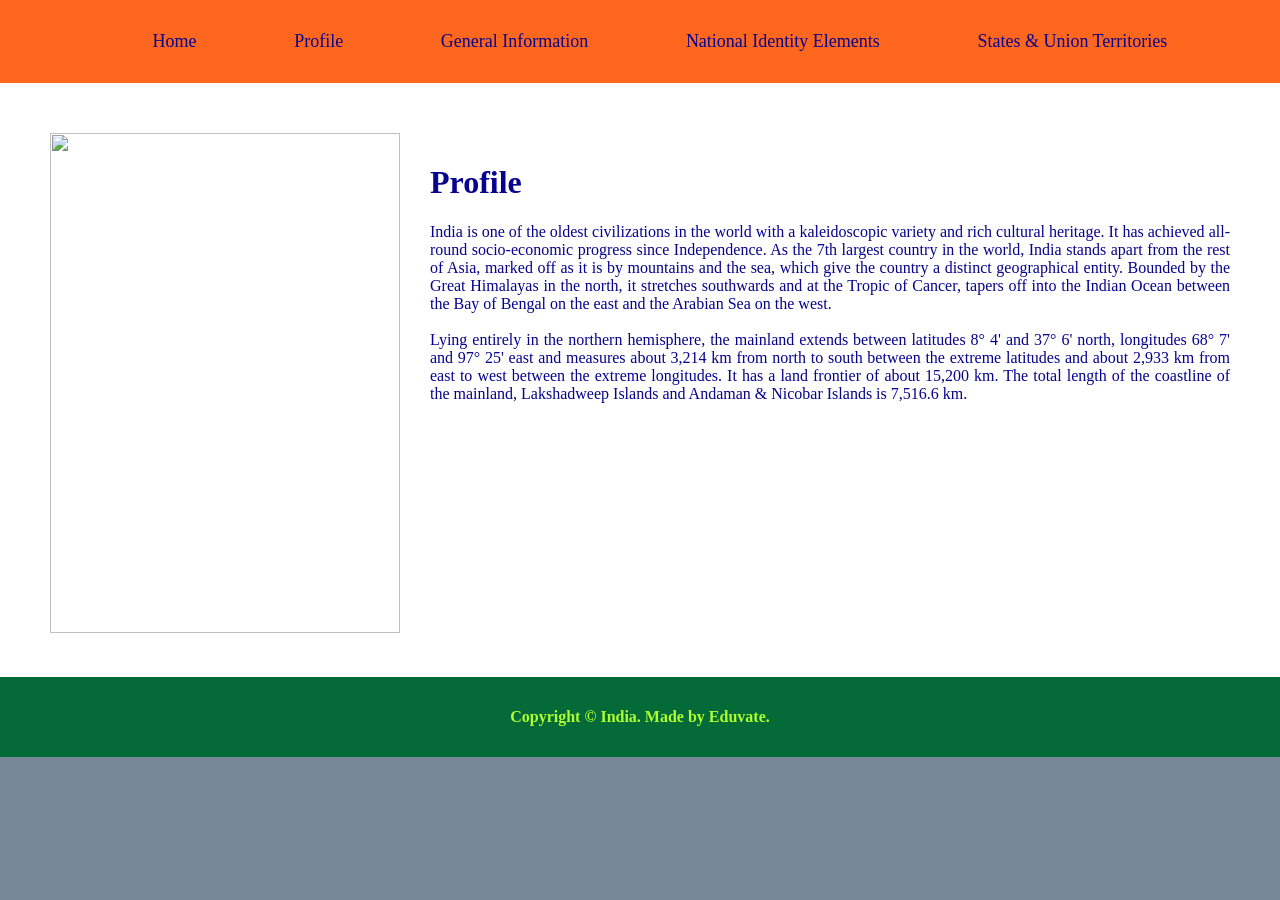
==== profile.html @ 309c73f9 "Add files via upload" ====
<!DOCTYPE html>
<html>
<head>
	<title>Indian Web Portal | Profile</title>
	<link rel="stylesheet" type="text/css" href="CSSFile.css">
</head>
<body>
	<header>
		<nav>
			<ul>
				<li><a href="index.html">Home</a></li>
				<li><a href="profile.html">Profile</a></li>
				<li><a href="General Information.html">General Information</a></li>
				<li><a href="National Identity Elements.html">National Identity Elements</a></li>
				<li><a href="States & Union Territories.html">States & Union Territories</a></li>
			</ul>
		</nav>
	</header>
	<main>
		<div class = "row">
			<div class = "column1">
				<img src="Images\MyIndia.jpg" height = "500px" width="350px">
			</div>
			<div class = "column2">
				<h1>Profile</h1>
      				<p>India is one of the oldest civilizations in the world with a kaleidoscopic variety and rich cultural heritage. It has achieved all-round socio-economic progress since Independence. As the 7th largest country in the world, India stands apart from the rest of Asia, marked off as it is by mountains and the sea, which give the country a distinct geographical entity. Bounded by the Great Himalayas in the north, it stretches southwards and at the Tropic of Cancer, tapers off into the Indian Ocean between the Bay of Bengal on the east and the Arabian Sea on the west.
      				<br><br>
      				Lying entirely in the northern hemisphere, the mainland extends between latitudes 8° 4' and 37° 6' north, longitudes 68° 7' and 97° 25' east and measures about 3,214 km from north to south between the extreme latitudes and about 2,933 km from east to west between the extreme longitudes. It has a land frontier of about 15,200 km. The total length of the coastline of the mainland, Lakshadweep Islands and Andaman & Nicobar Islands is 7,516.6 km.</p>
			</div>
		</div>
		
	</main>
	<footer>
		<p id="foot"> Copyright &copy; India. Made by Eduvate. </p>
	</footer>
</body>
</html>
---- CSSFile.css ----
body{
	margin: 0;
	padding: 0;
	background-color: lightslategray;
}
header{
	padding: 15px;
	background-color: #FF671F;
}
nav ul {
	display: flex;
	justify-content: space-evenly;
}

nav ul li{
	list-style: none;
}
nav ul li a{
	color: #06038D;
	text-decoration: none;
	font-size: 18px;
}
#foot{
	text-align: center;
	font-weight: 700;
	color: greenyellow;
}
footer{
	padding: 15px;
	margin-bottom: 0px;
	background: #046A38;
}
a{
	color: royalblue;
	text-decoration: none;
	font-size: 14px;
	position: relative;
}
main{
	color: #06038D;
	padding: 10px;
	background-color: white;
}
p{
	text-align: justify;
}
.row{
	display: flex;
	flex-wrap: nowrap;
	padding: 20px;
	margin-top: 10px;
}
.column1{
	flex-basis: 40%;
	margin-left: 10px;
	padding: 10px;
}
.column2{
	flex-basis: 120%;
	padding: 20px;
}
table{
	border: 4px solid black;
	width: 50%;
	text-align: center;
}
th{border: 2px solid black;}
td{border: 1px solid black;}
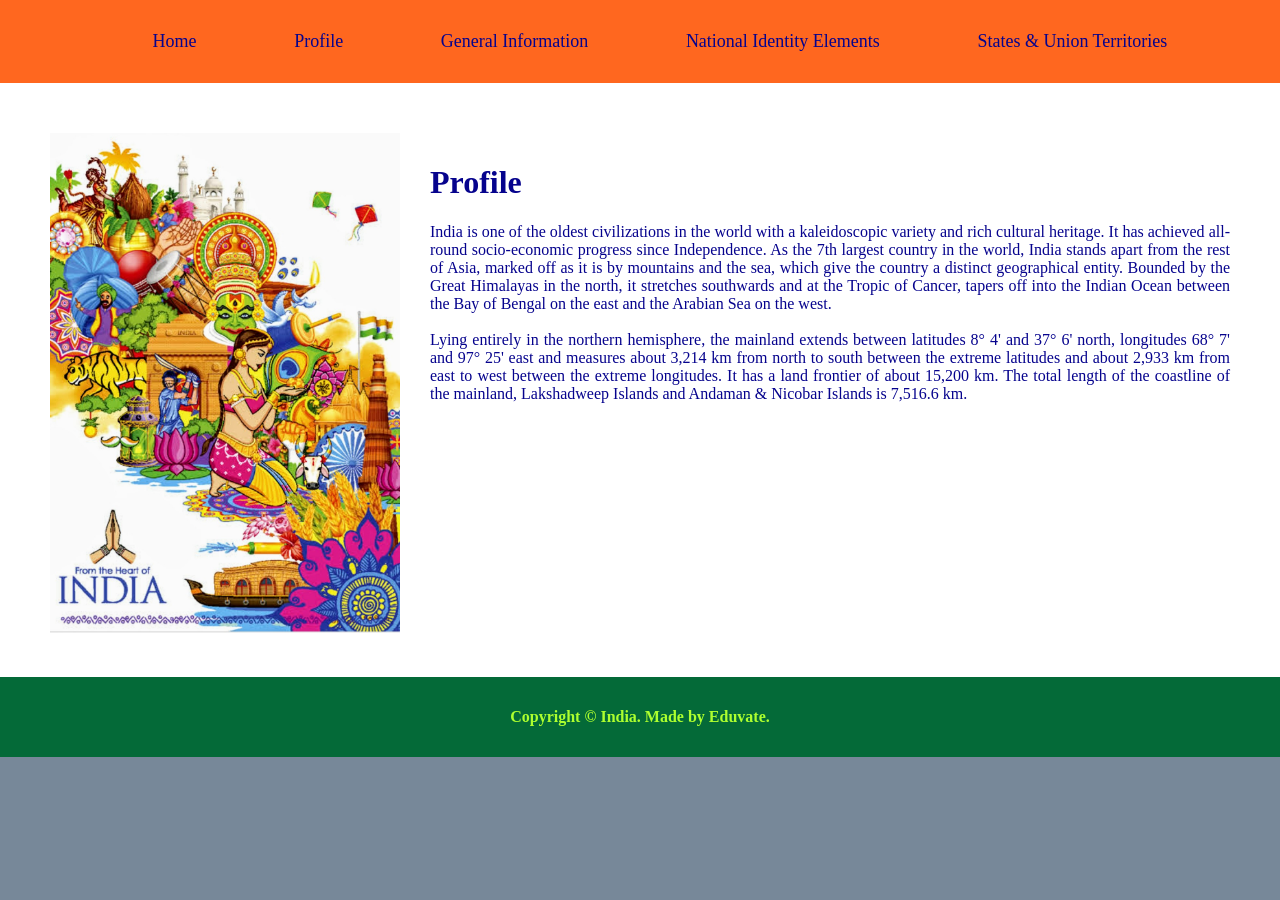
==== commit b818e133: "Fix image source and maintain HTML structure Updated image source path and ensured proper HTML struc" ====
--- a/profile.html
+++ b/profile.html
@@ -19,7 +19,7 @@
 	<main>
 		<div class = "row">
 			<div class = "column1">
-				<img src="Images\MyIndia.jpg" height = "500px" width="350px">
+				<img src="MyIndia.jpg" height = "500px" width="350px">
 			</div>
 			<div class = "column2">
 				<h1>Profile</h1>
@@ -34,4 +34,4 @@
 		<p id="foot"> Copyright &copy; India. Made by Eduvate. </p>
 	</footer>
 </body>
-</html>+</html>
